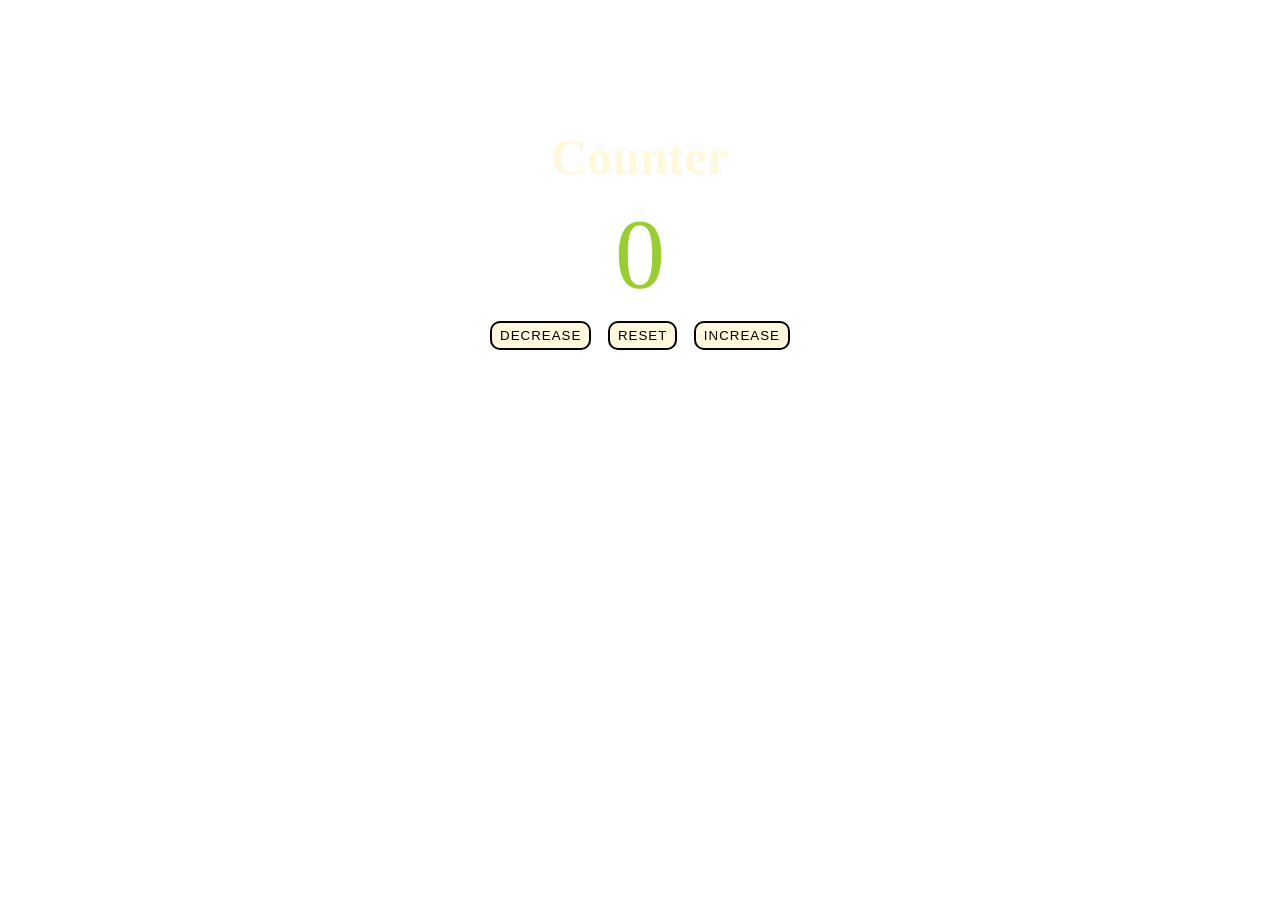
==== index2.html @ 5b36e9be "Add files via upload" ====
<!DOCTYPE html>
<html lang="en">
<head>
  <meta charset="UTF-8">
  <meta http-equiv="X-UA-Compatible" content="IE=edge">
  <meta name="viewport" content="width=device-width, initial-scale=1.0">
  <title>counter</title>
  <link rel="stylesheet" href="style.css">
  
</head>
<body>
    <div class="wrapper">
      <h2>Counter</h2>
      <p class="board">0</p>
      <div class="tochange">
        <button class="decrease">DECREASE</button>
        <button class="reset">RESET</button>
        <button class="increase">INCREASE</button>
      </div>

    </div>
  
  <script src="app.js"></script>
</body>
</html>
---- style.css ----
*{
    margin: 0;
    padding: 0;
}
body{
    background-image: url("https://images.unsplash.com/photo-1488866022504-f2584929ca5f?ixid=MXwxMjA3fDB8MHxwaG90by1wYWdlfHx8fGVufDB8fHw%3D&ixlib=rb-1.2.1&auto=format&fit=crop&w=1486&q=80");
}
.wrapper{
    width: 100%;
    display: flex;  
    flex-direction: column;
    justify-content: center;
    align-items: center; 
    margin: 10% auto;
}
.tochange{
    width: 300px;
    display: flex;
    flex-direction: row;
    justify-content: space-between;
}
.tochange>button{
    padding: 5px 8px;
    border: 2px solid rgba(0, 0, 0, 0.993);
    border-radius: 10px;
    letter-spacing: 1px;
    background-color: cornsilk;
   
}
.board{
    font-size: 100px;
    padding: 10px;
    color: yellowgreen
}
h2{
    font-size: 50px;
    color: cornsilk;
}
.tochange>button:hover{
    background-color: #e08b3e;
    transition: all 0.5s;
}
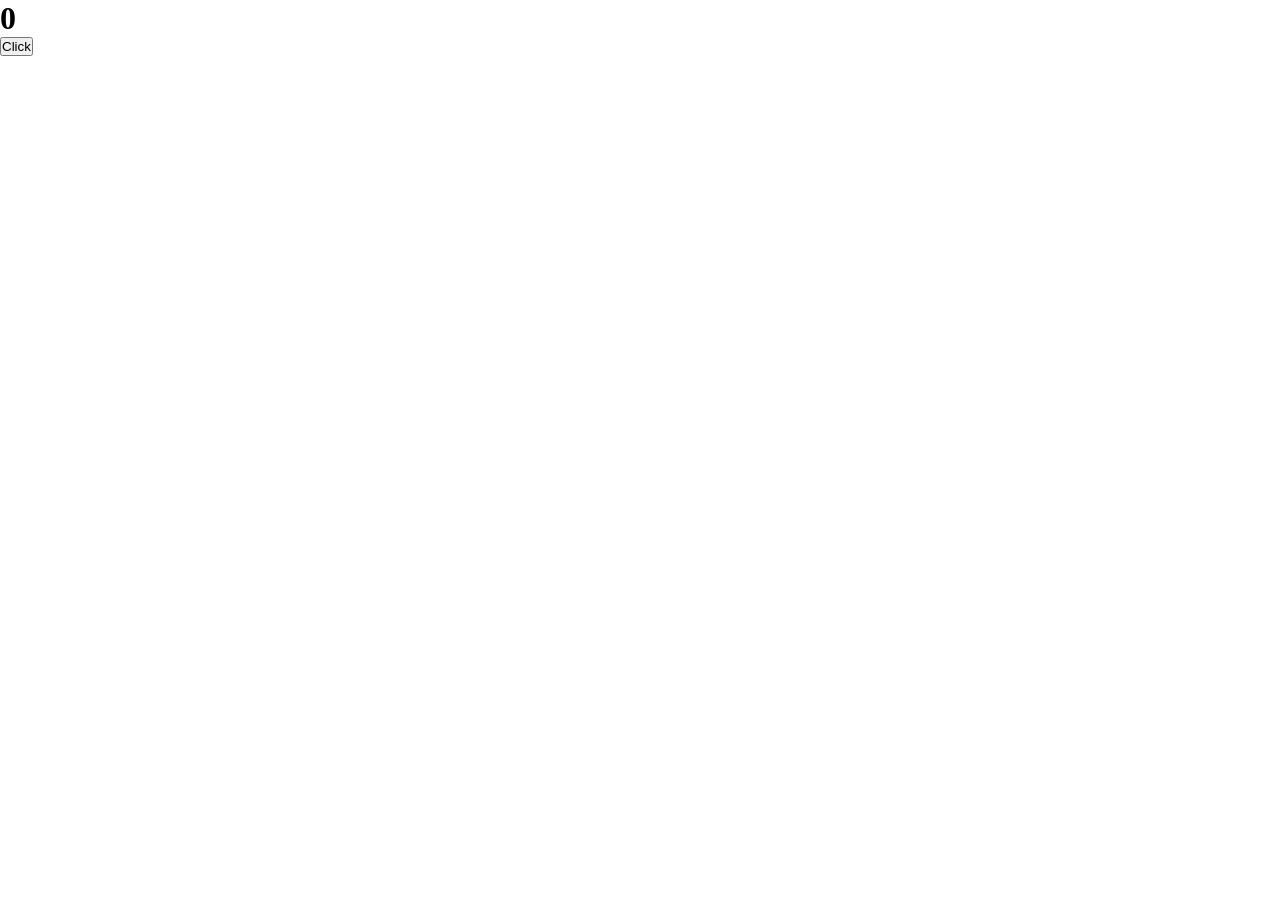
==== commit 3dd29e32: "Update index2.html" ====
--- a/index2.html
+++ b/index2.html
@@ -9,17 +9,9 @@
   
 </head>
 <body>
-    <div class="wrapper">
-      <h2>Counter</h2>
-      <p class="board">0</p>
-      <div class="tochange">
-        <button class="decrease">DECREASE</button>
-        <button class="reset">RESET</button>
-        <button class="increase">INCREASE</button>
-      </div>
-
-    </div>
+    <h1>0</h1>
+    <button class="btn">Click</button>
   
   <script src="app.js"></script>
 </body>
-</html>+</html>
